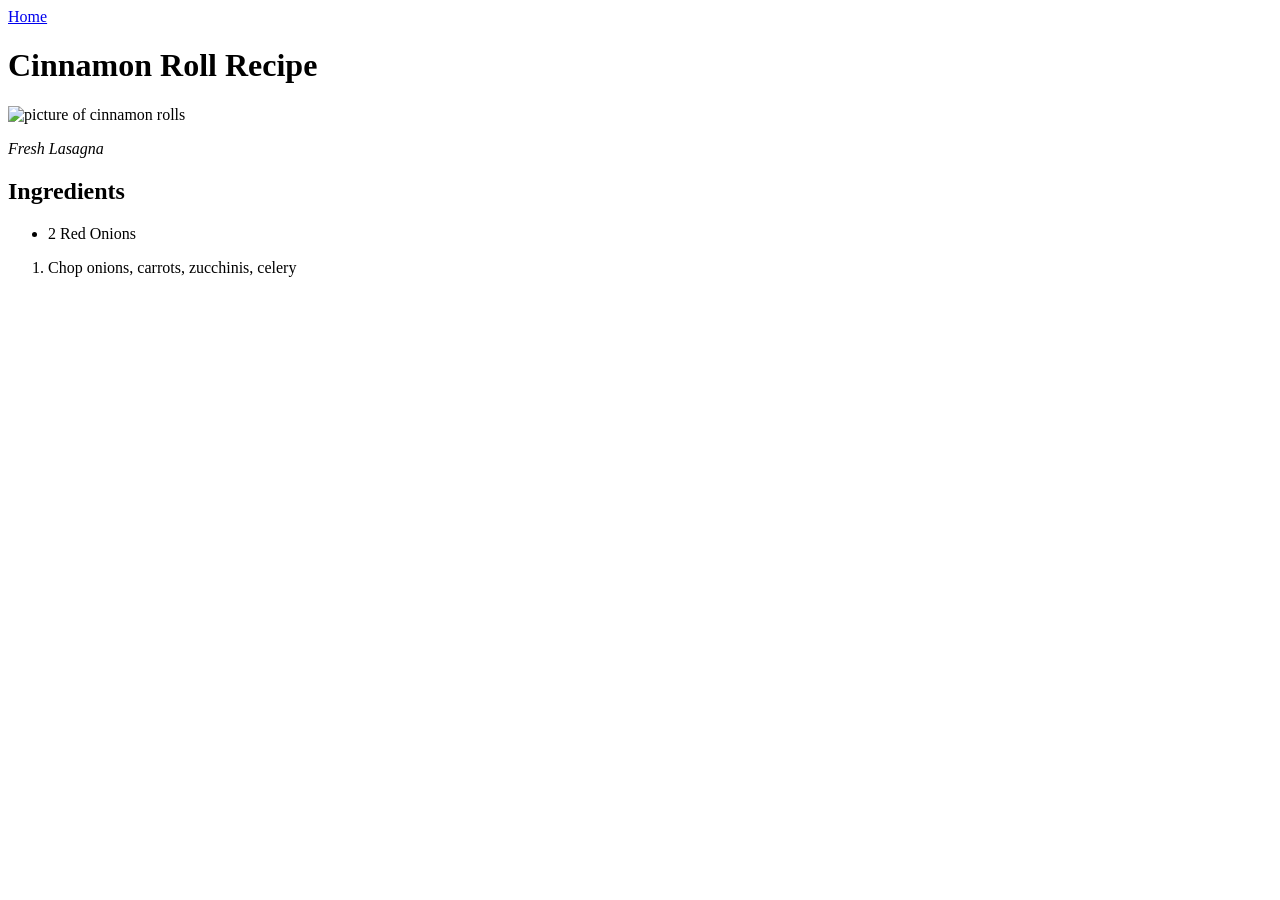
==== recipes/cinnamon-rolls.html @ d8876e90 "Add cinnamon rolls recipe and start coding it copy code from lasagna recipe and start changing it" ====
<!DOCTYPE html>
<html lang="en">
    <head>
        <meta charset="utf-8">
        <title>Cinnamon Roll Recipe</title>
    </head>
    <body>
        <a href="../index.html" rel="noreferrer">Home</a>
        <h1>Cinnamon Roll Recipe</h1>
        <img src="../img/cinnamon-roll.jpeg" width="200" alt="picture of cinnamon rolls">
        <p><em>Fresh Lasagna</em></p>
        <p></p>
        <p></p>
        <h2>Ingredients</h2>
        <ul>
            <li>2 Red Onions</li>
        </ul>
        <ol>
            <li>Chop onions, carrots, zucchinis, celery</li>
        </ol>
    </body>
</html>
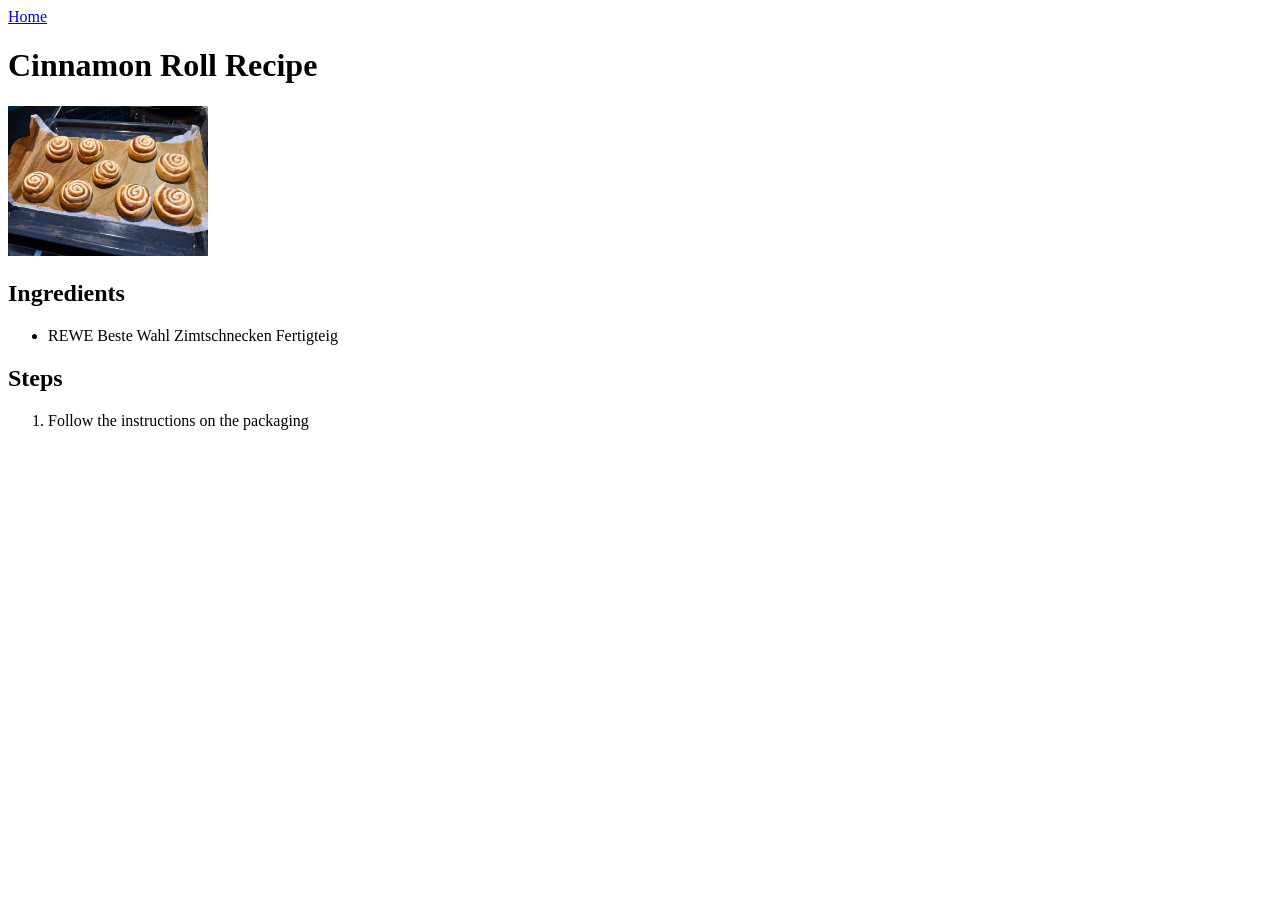
==== commit 6ed16d34: "Add content to cinnamon roll recipe make recipe usable" ====
--- a/recipes/cinnamon-rolls.html
+++ b/recipes/cinnamon-rolls.html
@@ -8,15 +8,16 @@
         <a href="../index.html" rel="noreferrer">Home</a>
         <h1>Cinnamon Roll Recipe</h1>
         <img src="../img/cinnamon-roll.jpeg" width="200" alt="picture of cinnamon rolls">
-        <p><em>Fresh Lasagna</em></p>
+        <p><em></em></p>
         <p></p>
         <p></p>
         <h2>Ingredients</h2>
         <ul>
-            <li>2 Red Onions</li>
+            <li>REWE Beste Wahl Zimtschnecken Fertigteig</li>
         </ul>
+        <h2>Steps</h2>
         <ol>
-            <li>Chop onions, carrots, zucchinis, celery</li>
+            <li>Follow the instructions on the packaging</li>
         </ol>
     </body>
 </html>
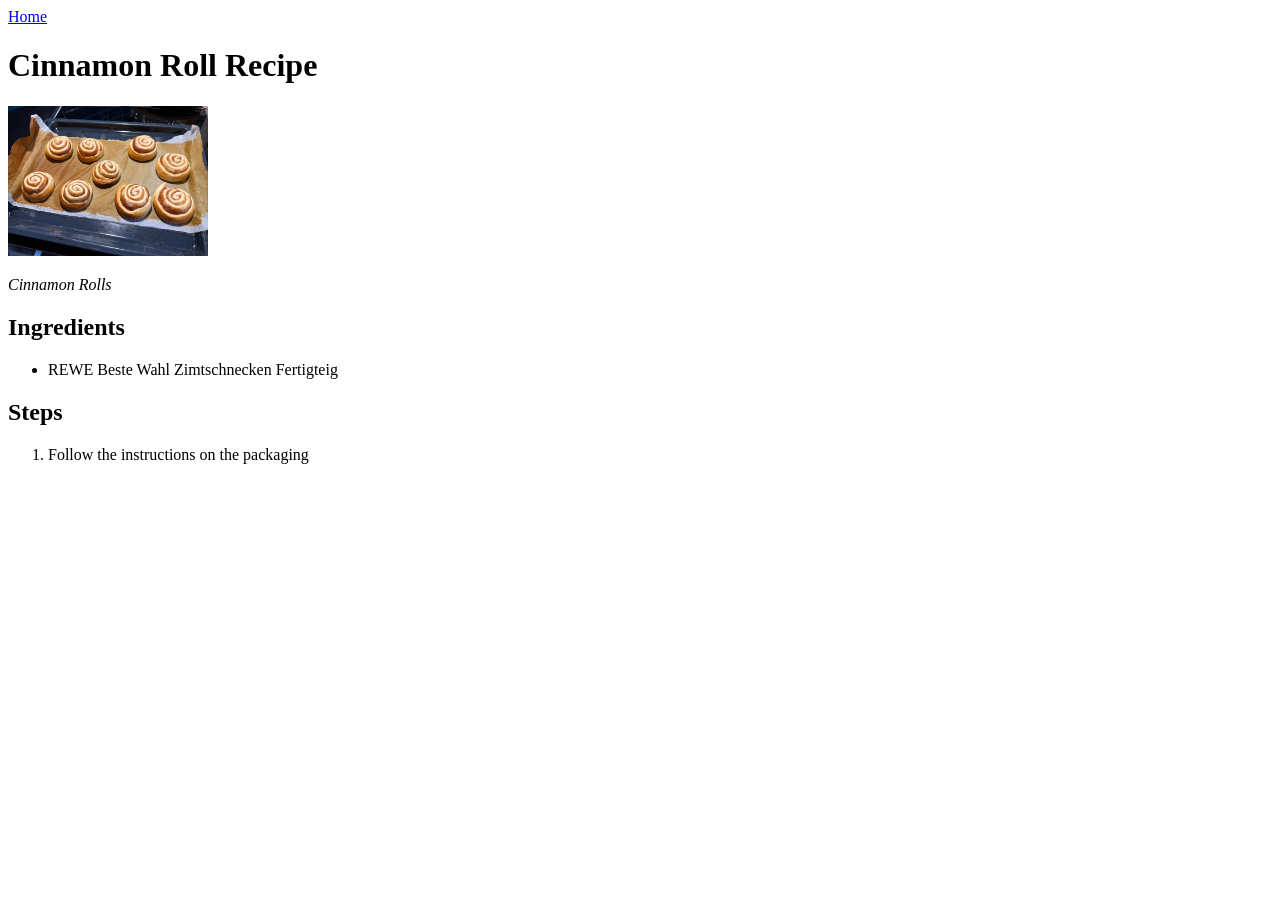
==== commit e0efbb1e: "Fixing description of picture Adding the missing description to the main image" ====
--- a/recipes/cinnamon-rolls.html
+++ b/recipes/cinnamon-rolls.html
@@ -8,7 +8,7 @@
         <a href="../index.html" rel="noreferrer">Home</a>
         <h1>Cinnamon Roll Recipe</h1>
         <img src="../img/cinnamon-roll.jpeg" width="200" alt="picture of cinnamon rolls">
-        <p><em></em></p>
+        <p><em>Cinnamon Rolls</em></p>
         <p></p>
         <p></p>
         <h2>Ingredients</h2>
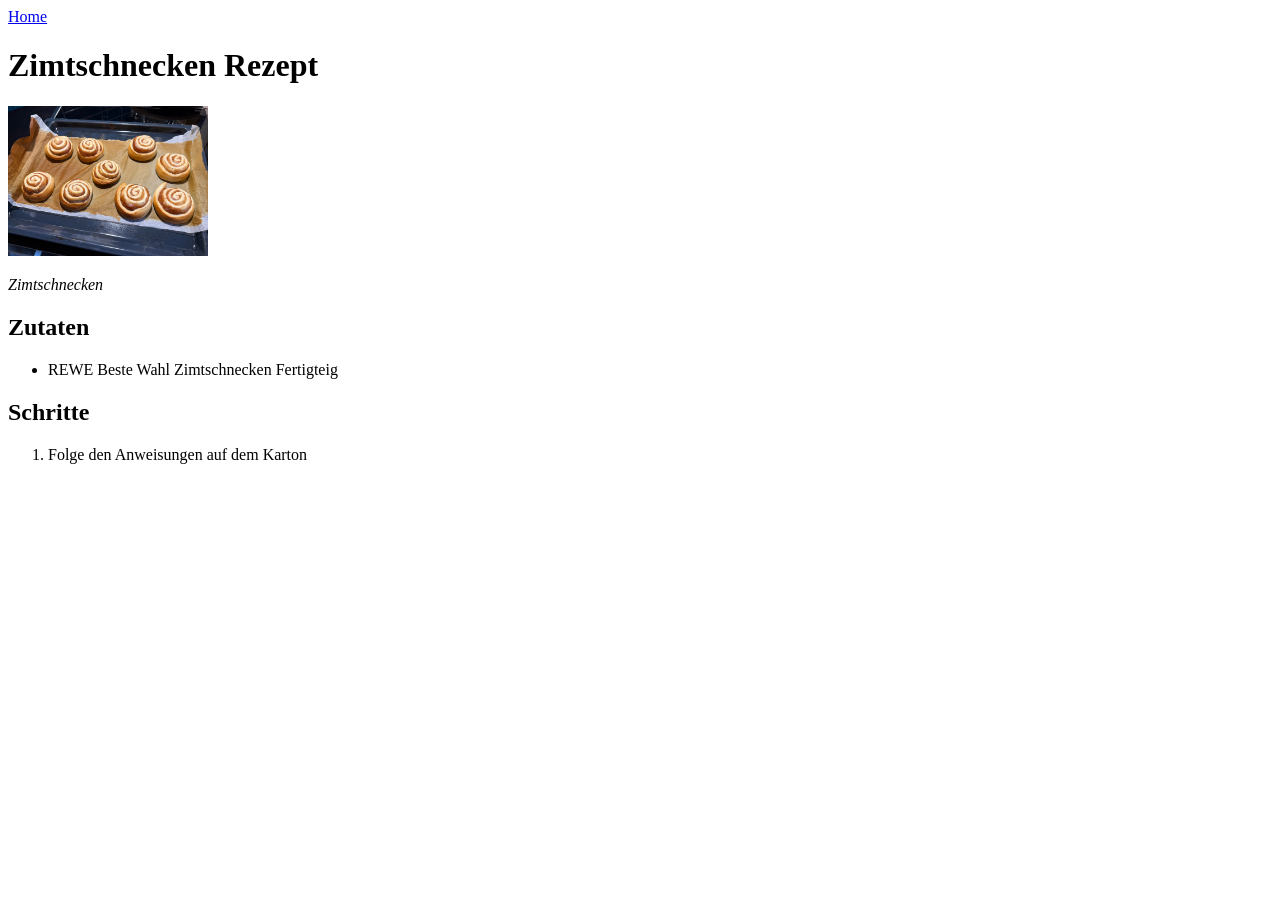
==== commit 712fc263: "Develop index, styles and recipes further" ====
--- a/recipes/cinnamon-rolls.html
+++ b/recipes/cinnamon-rolls.html
@@ -2,22 +2,22 @@
 <html lang="en">
     <head>
         <meta charset="utf-8">
-        <title>Cinnamon Roll Recipe</title>
+        <title>Zimtschnecken Rezept</title>
     </head>
     <body>
         <a href="../index.html" rel="noreferrer">Home</a>
-        <h1>Cinnamon Roll Recipe</h1>
-        <img src="../img/cinnamon-roll.jpeg" width="200" alt="picture of cinnamon rolls">
-        <p><em>Cinnamon Rolls</em></p>
+        <h1>Zimtschnecken Rezept</h1>
+        <img src="../img/cinnamon-roll.jpeg" width="200" alt="Bild von Zimtschnecken">
+        <p><em>Zimtschnecken</em></p>
         <p></p>
         <p></p>
-        <h2>Ingredients</h2>
+        <h2>Zutaten</h2>
         <ul>
             <li>REWE Beste Wahl Zimtschnecken Fertigteig</li>
         </ul>
-        <h2>Steps</h2>
+        <h2>Schritte</h2>
         <ol>
-            <li>Follow the instructions on the packaging</li>
+            <li>Folge den Anweisungen auf dem Karton</li>
         </ol>
     </body>
 </html>
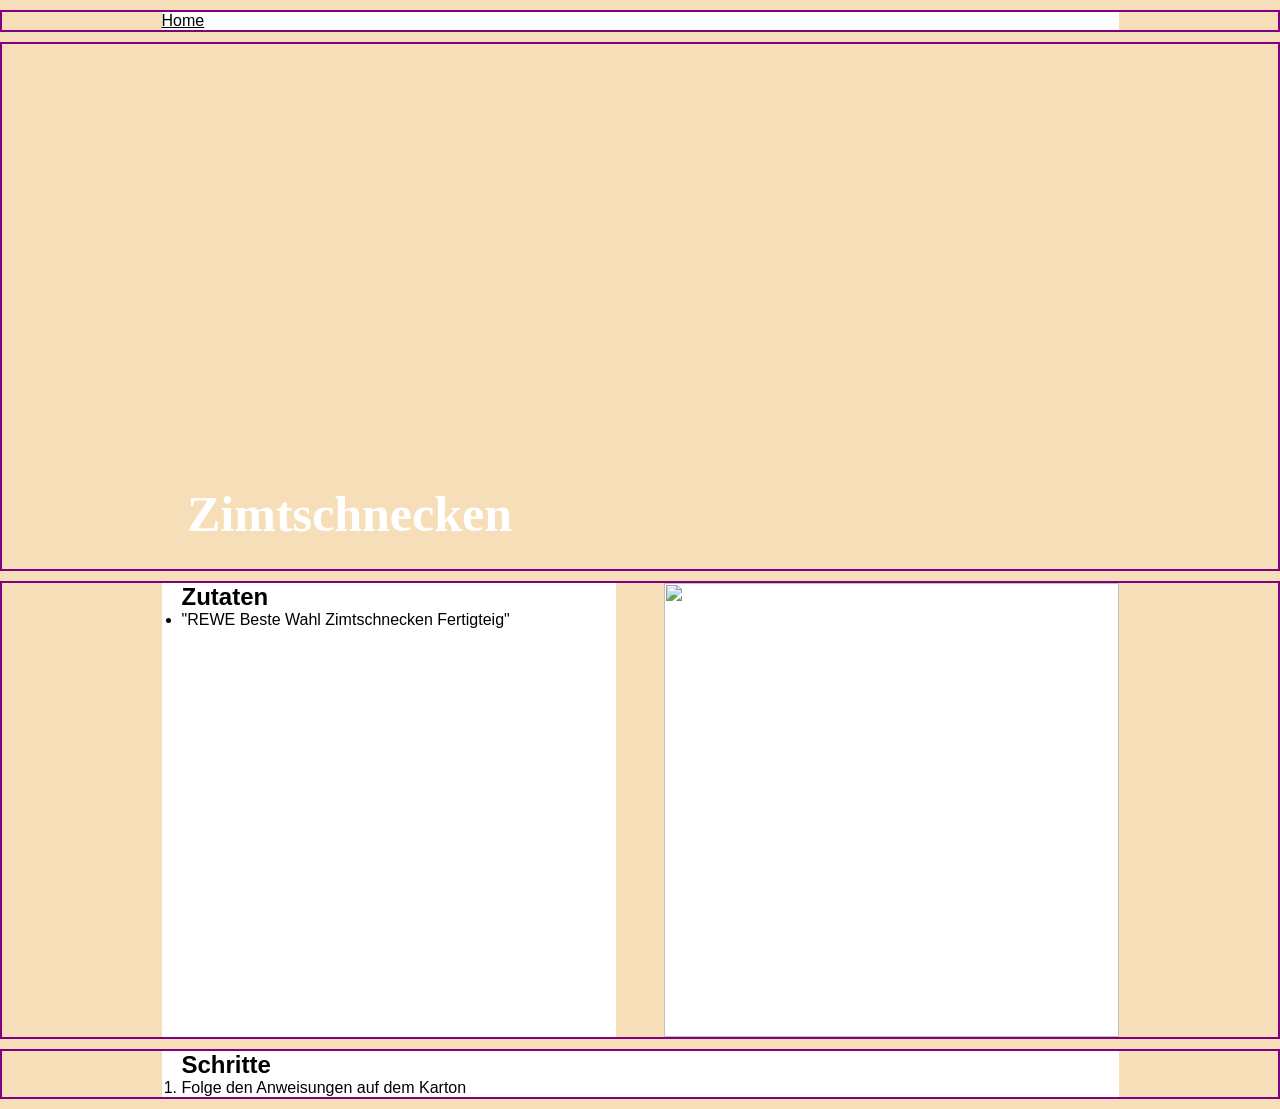
==== commit 1731baae: "Add CSS, Change cinnamon-recipe layout to flexbox change everything to flexbox with css, add images" ====
--- a/recipes/cinnamon-rolls.html
+++ b/recipes/cinnamon-rolls.html
@@ -3,21 +3,46 @@
     <head>
         <meta charset="utf-8">
         <title>Zimtschnecken Rezept</title>
+        <link rel="stylesheet" href="style.css">
     </head>
-    <body>
-        <a href="../index.html" rel="noreferrer">Home</a>
-        <h1>Zimtschnecken Rezept</h1>
-        <img src="../img/cinnamon-roll.jpeg" width="200" alt="Bild von Zimtschnecken">
-        <p><em>Zimtschnecken</em></p>
-        <p></p>
-        <p></p>
-        <h2>Zutaten</h2>
-        <ul>
-            <li>REWE Beste Wahl Zimtschnecken Fertigteig</li>
-        </ul>
-        <h2>Schritte</h2>
-        <ol>
-            <li>Folge den Anweisungen auf dem Karton</li>
-        </ol>
+    <body class="background">
+        <div class="container">
+             <div class="menu">
+                <a href="../index.html" rel="noreferrer">Home</a>
+            </div>
+        </div>
+        <div class="container">
+            <div class="title">
+                <h1>Zimtschnecken</h1>
+            </div>
+        </div>
+        <div class="container">
+            <div class="ingr-plate-container">
+
+                <div class="quadrat-container">
+                    <div class="ingredients">
+                        <h2>Zutaten</h2>
+                        <ul>
+                            <li>"REWE Beste Wahl Zimtschnecken Fertigteig"</li>
+                        </ul>
+                    </div>
+                </div>
+
+                <div class="quadrat-container"> 
+                    <img src="../img/cinnamon-plate.jpg" alt="" class="plate">
+                </div>
+
+            </div>
+        </div>
+        <div class="container">
+            <div class="steps-container">
+                <div class="steps">
+                    <h2>Schritte</h2>
+                    <ol>
+                        <li>Folge den Anweisungen auf dem Karton</li>
+                    </ol>
+                </div>
+            </div>
+        </div>
     </body>
 </html>
--- a/recipes/style.css
+++ b/recipes/style.css
@@ -0,0 +1,73 @@
+* {
+    box-sizing: border-box;
+    padding: 0%;
+    margin: 0;
+    font-family: Helvetica, sans-serif;
+    color: black;
+}
+
+.background {
+    background-color: rgb(246, 222, 184);
+}
+
+.container {
+    display: flex;
+    border: 2px solid purple;
+    justify-content: center;
+    margin: 10px 0 10px 0;
+}
+
+.menu {
+    background-color: white;
+    width: 75%;
+}
+
+.title {
+    width: 75%;
+    aspect-ratio: 2185 / 1198;
+    background-image: url(../img/cinnamon-close.jpg);
+    background-size: cover;
+    align-content: flex-end;
+    padding: 2%;
+
+}
+
+.ingr-plate-container {
+    display: flex;
+    width: 75%;
+    justify-content: space-between;
+    gap: 5%;
+
+}
+
+.quadrat-container {
+    background-color: white;
+    flex: 1;
+    aspect-ratio: 1/1;
+    overflow: hidden;
+}
+
+.ingredients {
+    padding: 0 10px 0 20px;
+}
+
+.plate {
+    object-fit: cover;
+    width: 100%;
+    height: 100%;
+}
+
+.steps-container {
+    background-color: white;
+    width: 75%;
+}
+
+.steps {
+    padding: 0 10px 0 20px;
+}
+
+h1 {
+    color: white;
+    font-size: 50px;
+    font-family: Georgia, 'Times New Roman', Times, serif;
+}
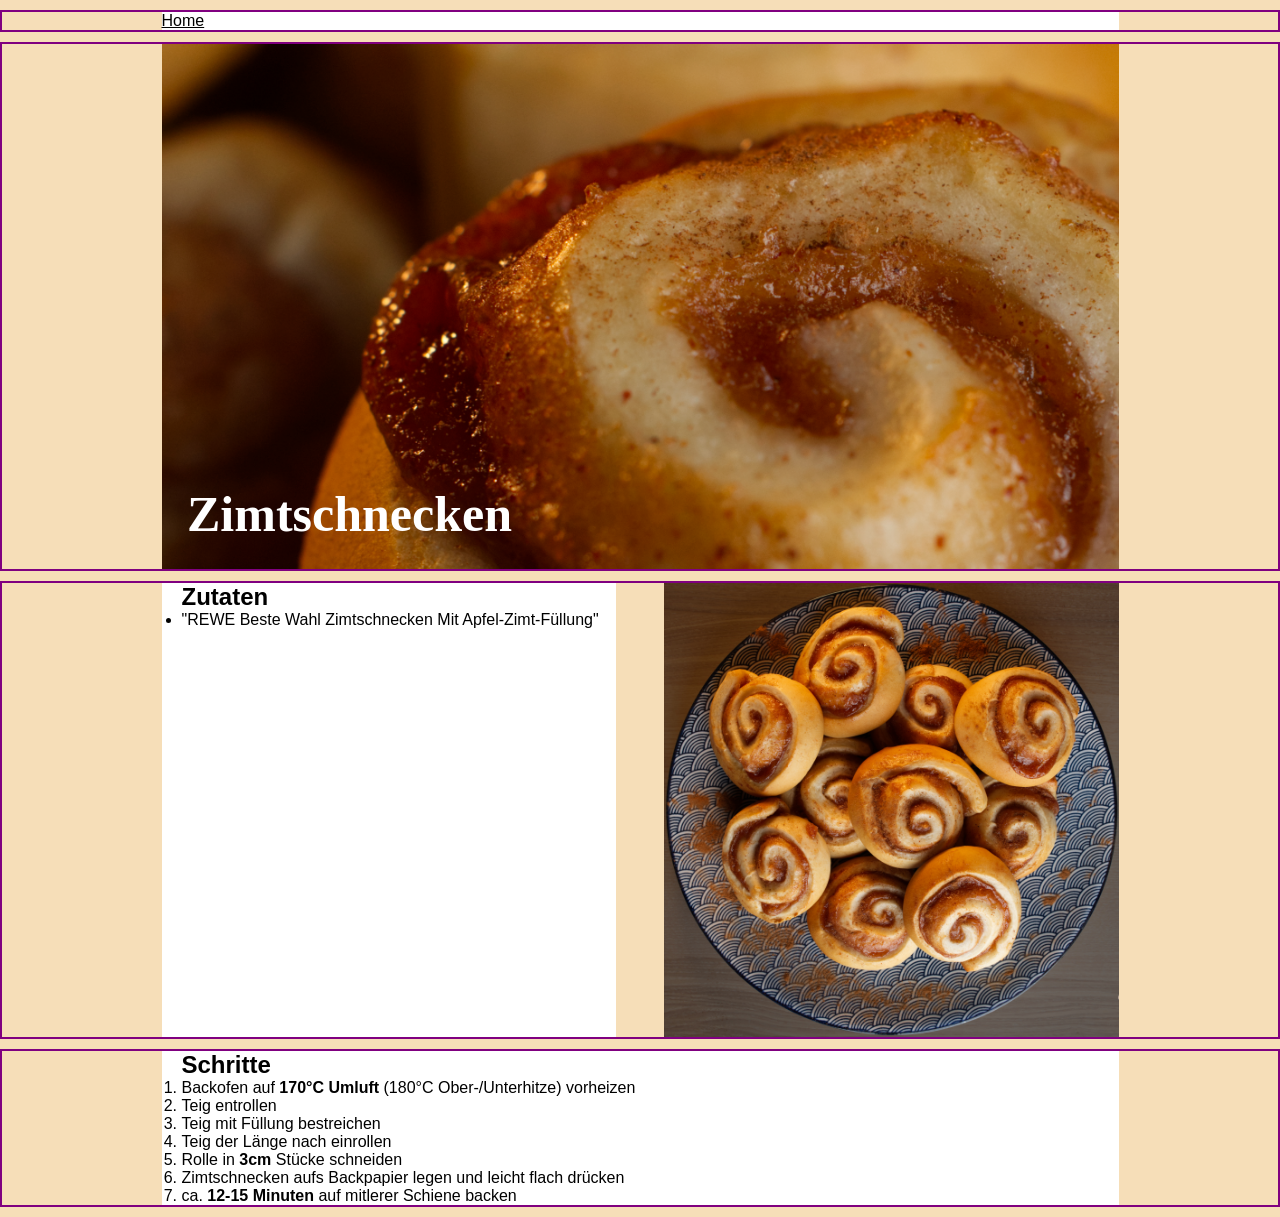
==== commit 247087e4: "Change css of index and cinnamon recipe" ====
--- a/recipes/cinnamon-rolls.html
+++ b/recipes/cinnamon-rolls.html
@@ -23,7 +23,7 @@
                     <div class="ingredients">
                         <h2>Zutaten</h2>
                         <ul>
-                            <li>"REWE Beste Wahl Zimtschnecken Fertigteig"</li>
+                            <li>"REWE Beste Wahl Zimtschnecken Mit Apfel-Zimt-Füllung"</li>
                         </ul>
                     </div>
                 </div>
@@ -39,7 +39,13 @@
                 <div class="steps">
                     <h2>Schritte</h2>
                     <ol>
-                        <li>Folge den Anweisungen auf dem Karton</li>
+                        <li>Backofen auf <strong>170°C Umluft</strong> (180°C Ober-/Unterhitze) vorheizen</li>
+                        <li>Teig entrollen</li>
+                        <li>Teig mit Füllung bestreichen</li>
+                        <li>Teig der Länge nach einrollen</li>
+                        <li>Rolle in <strong>3cm</strong> Stücke schneiden</li>
+                        <li>Zimtschnecken aufs Backpapier legen und leicht flach drücken</li>
+                        <li>ca. <strong>12-15 Minuten</strong> auf mitlerer Schiene backen</li>
                     </ol>
                 </div>
             </div>
